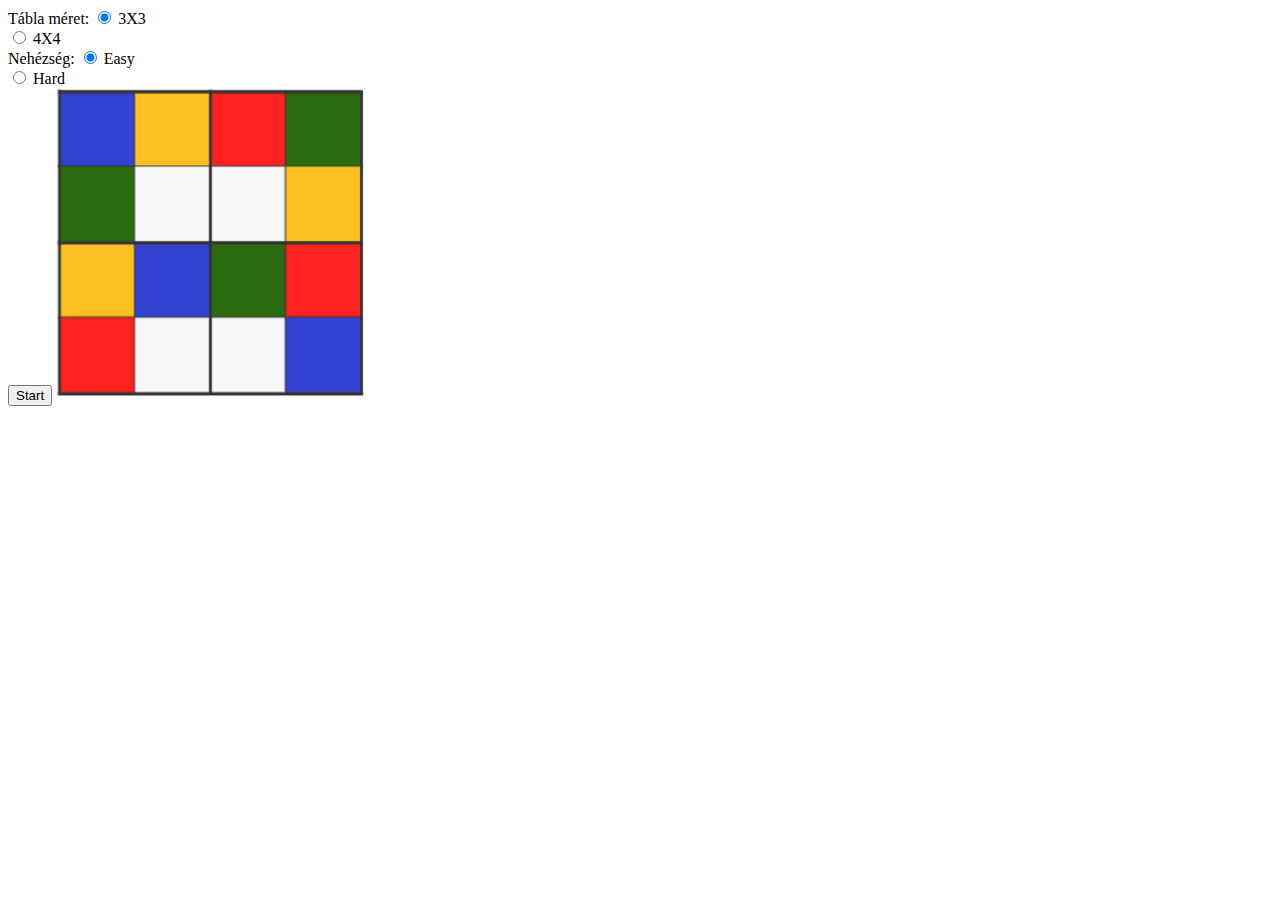
==== index.html @ 09f9fe72 "Init commit" ====
<!doctype html>

<meta charset="utf-8">
<title>Menu</title>
<link rel="stylesheet" href="http://bit.do/wf2css">

Tábla méret: 
<input type="radio" id="small" name="sizeOfTable" value="3" checked> 3X3<br>
<input type="radio" id="large" name="sizeOfTable" value="4"> 4X4<br>
Nehézség:
<input type="radio" id="easy" name="difficulty" value="easy" checked> Easy<br>
<input type="radio" id="hard" name="difficulty" value="hard"> Hard<br>

<input type="button" value="Start">
<img src="colorsudoku.png">

<script src="table.js"></script>
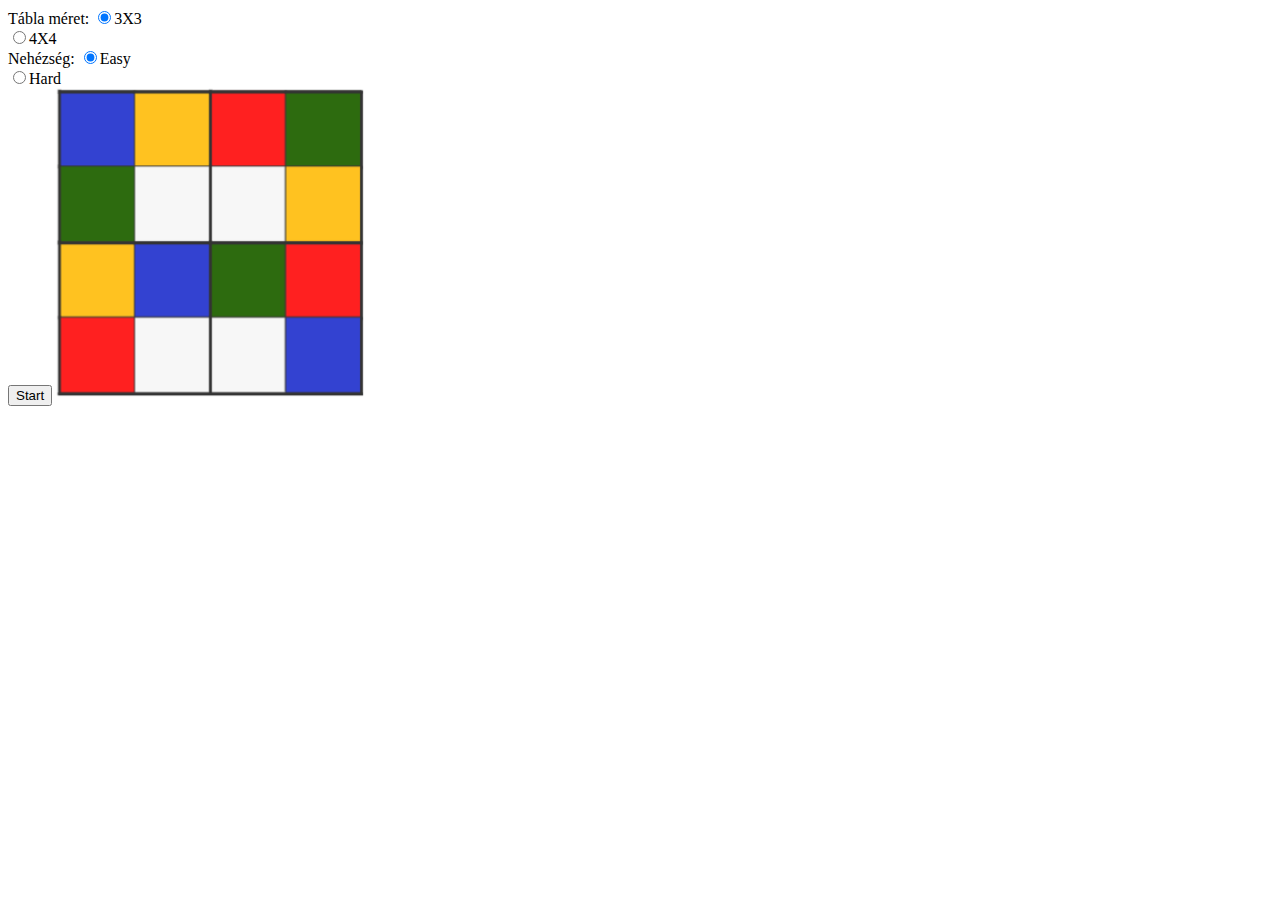
==== commit ad67ca41: "generation" ====
--- a/index.html
+++ b/index.html
@@ -1,17 +1,19 @@
 <!doctype html>
+<html lang="hu-HU">
+<head>
+    <meta charset="utf-8">
 
-<meta charset="utf-8">
-<title>Menu</title>
-<link rel="stylesheet" href="http://bit.do/wf2css">
+    <meta http-equiv="x-ua-compatible" content="ie=edge">
+    <link rel="stylesheet" href="table.css">
+    <title>Sudoku</title>
 
-Tábla méret: 
-<input type="radio" id="small" name="sizeOfTable" value="3" checked> 3X3<br>
-<input type="radio" id="large" name="sizeOfTable" value="4"> 4X4<br>
-Nehézség:
-<input type="radio" id="easy" name="difficulty" value="easy" checked> Easy<br>
-<input type="radio" id="hard" name="difficulty" value="hard"> Hard<br>
+</head>
+<body class="">
+<script src="jquery-3.2.1.min.js"></script>
+<script src="table.js"></script>
 
-<input type="button" value="Start">
-<img src="colorsudoku.png">
+    <div id="content"></div>
 
-<script src="table.js"></script>+
+</body>
+</html>--- a/table.css
+++ b/table.css
@@ -0,0 +1,23 @@
+.red {
+    width: 100px;
+    height: 100px;
+    background-color: red;
+}
+
+.blue {
+    width: 100px;
+    height: 100px;
+    background-color: blue;
+}
+
+.green {
+    width: 100px;
+    height: 100px;
+    background-color: green;
+}
+
+.yellow {
+    width: 100px;
+    height: 100px;
+    background-color: yellow;
+}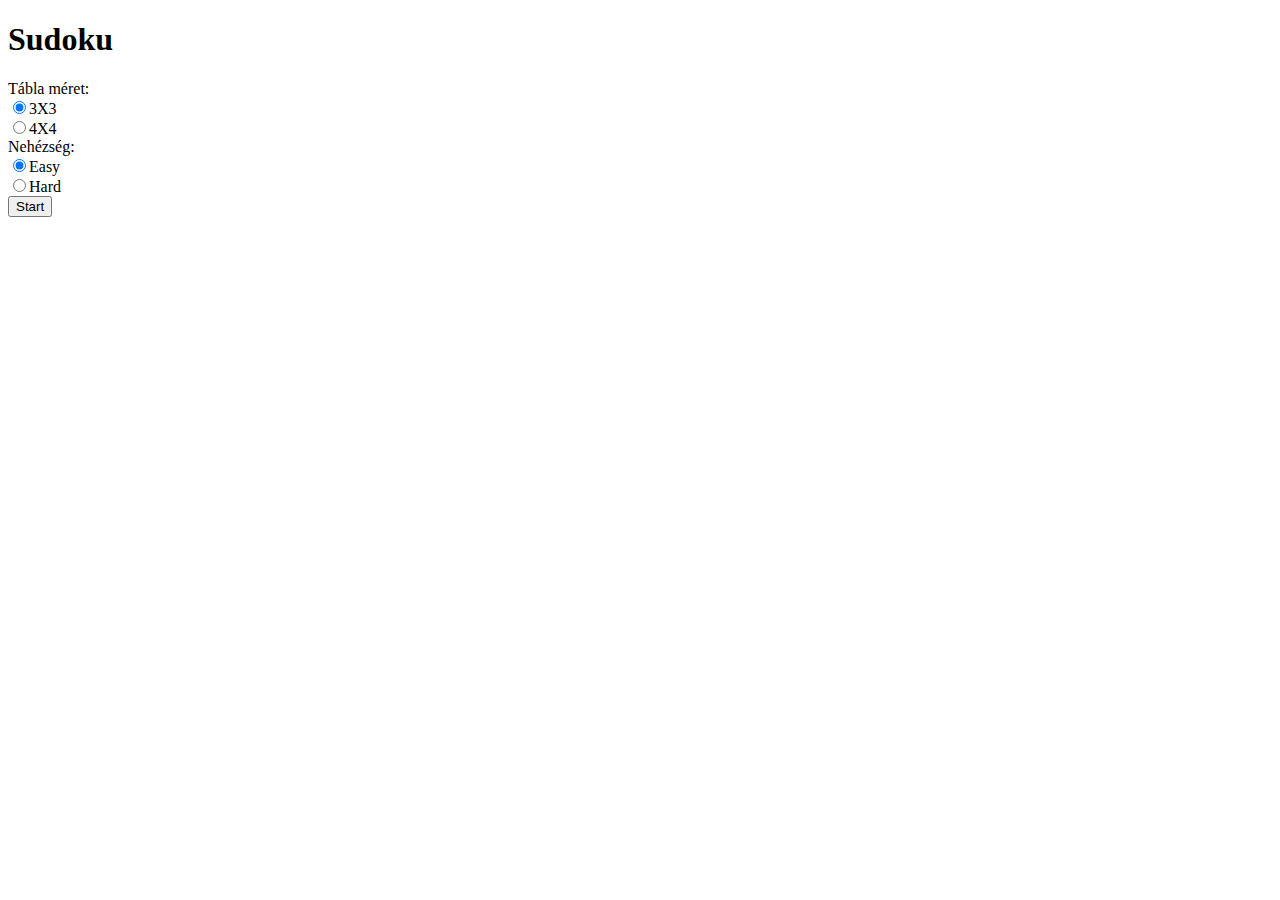
==== commit 14b6f393: "mostly done" ====
--- a/index.html
+++ b/index.html
@@ -2,18 +2,13 @@
 <html lang="hu-HU">
 <head>
     <meta charset="utf-8">
-
     <meta http-equiv="x-ua-compatible" content="ie=edge">
     <link rel="stylesheet" href="table.css">
     <title>Sudoku</title>
-
 </head>
 <body class="">
 <script src="jquery-3.2.1.min.js"></script>
 <script src="table.js"></script>
-
     <div id="content"></div>
-
-
 </body>
 </html>--- a/table.css
+++ b/table.css
@@ -20,4 +20,17 @@
     width: 100px;
     height: 100px;
     background-color: yellow;
-}+}
+
+table {
+    border-collapse: collapse;
+}
+
+table, th, td {
+    border: 1px solid black;
+    margin: 10px;
+}
+
+.edited {
+    border: 2px solid orange;
+}
